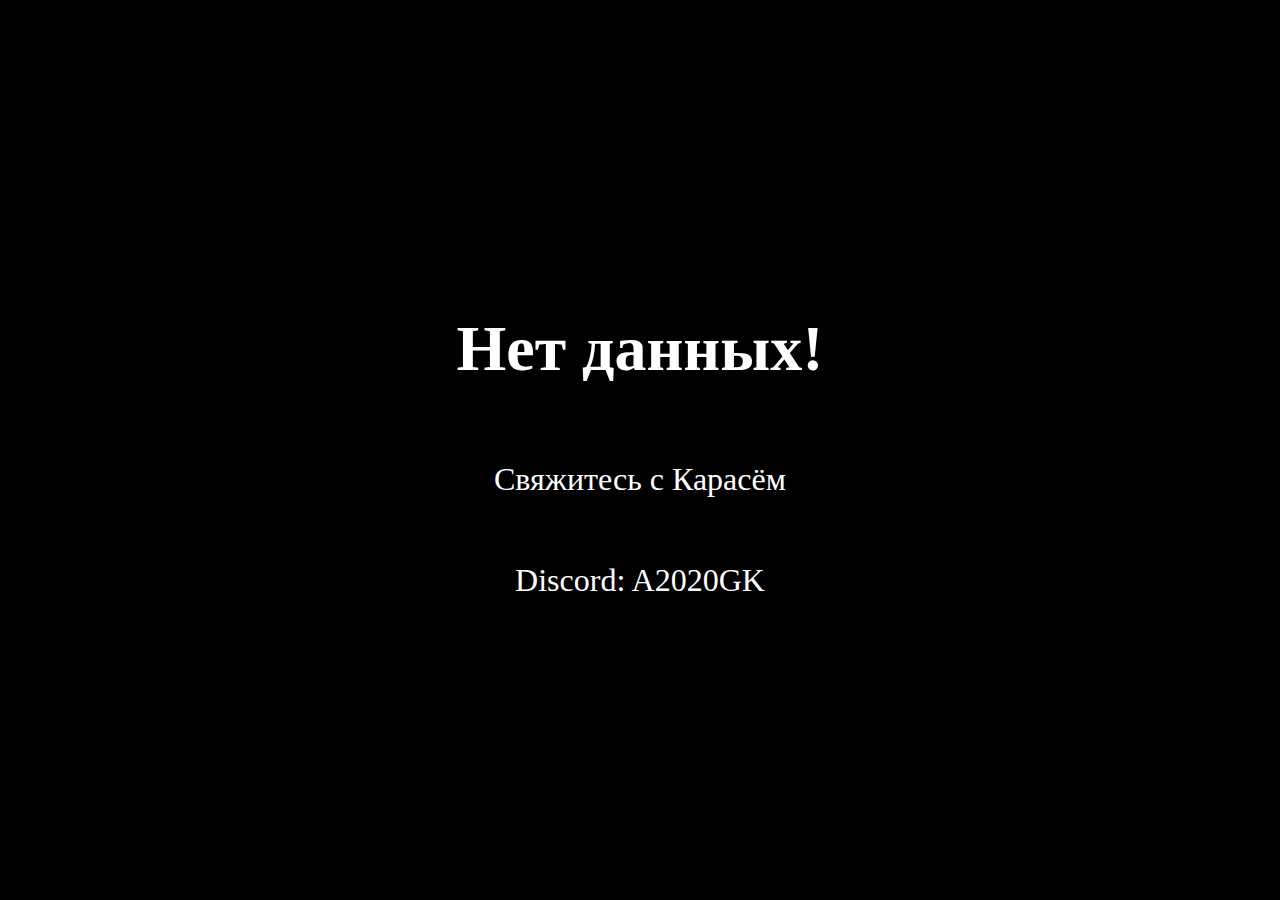
==== index.html @ 1aefc057 "Initial commit" ====
<!DOCTYPE html>
<html lang="ru">
<head>
    <meta charset="UTF-8">
    <meta name="viewport" content="width=device-width, initial-scale=1.0">
    <title>MetroScheme</title>
    <link rel="stylesheet" href="style.css">
</head>
<body>
    <div class="wrapper">
        <h1>Нет данных!</h1>
        <p>Свяжитесь с Карасём</p>
        <p>Discord: A2020GK</p>
    </div>
</body>
</html>
---- style.css ----
html,
body {
    margin: 0;
    padding: 0;
    overflow: hidden;
    background-color: black;
    color: white;
    font-size: xx-large;
}
.wrapper {
    display: flex;
    height: 100vh;
    flex-direction: column;
    justify-content: center;
    align-items: center;
}
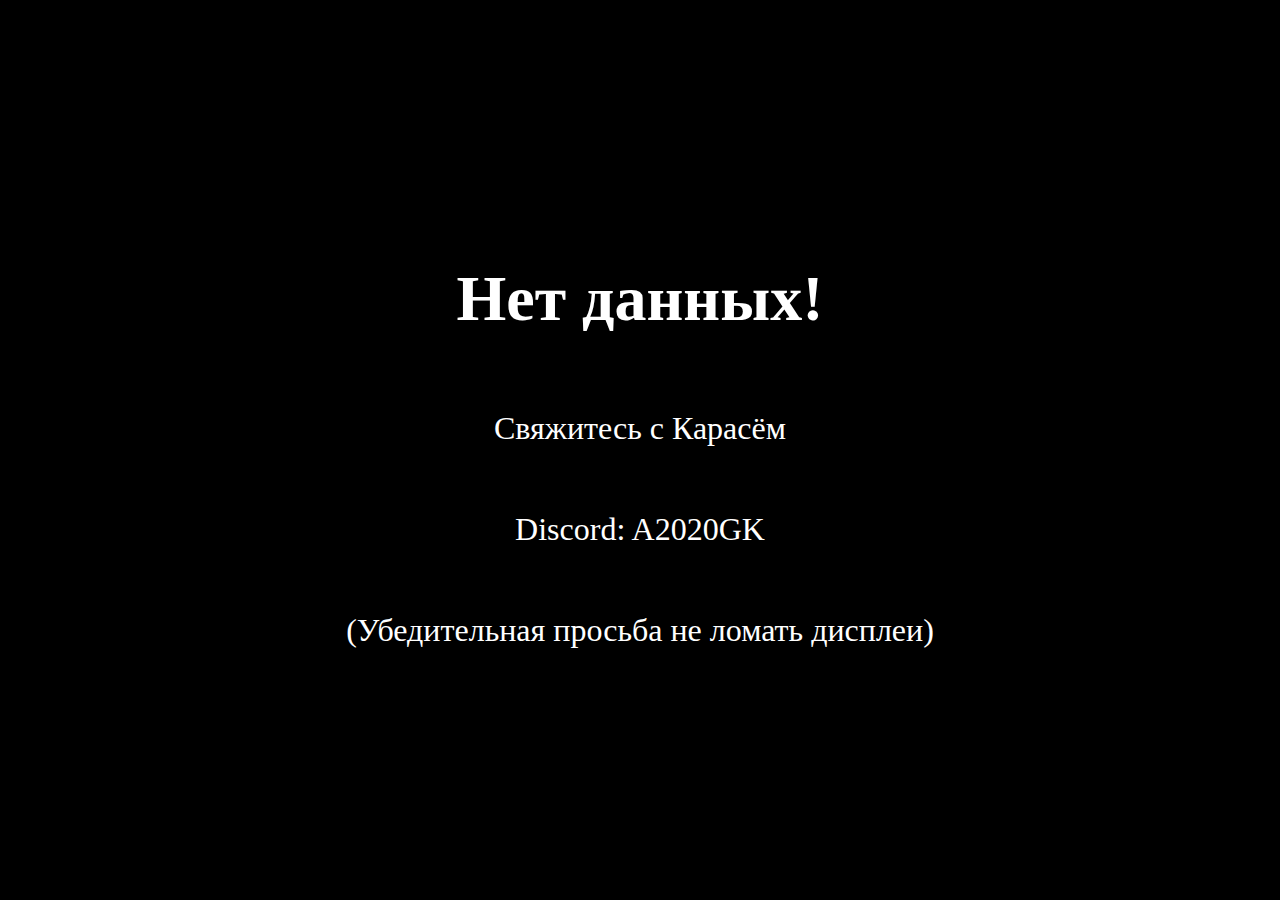
==== commit 0244ea18: "Add smthg" ====
--- a/index.html
+++ b/index.html
@@ -11,6 +11,7 @@
         <h1>Нет данных!</h1>
         <p>Свяжитесь с Карасём</p>
         <p>Discord: A2020GK</p>
+        <p>(Убедительная просьба не ломать дисплеи)</p>
     </div>
 </body>
 </html>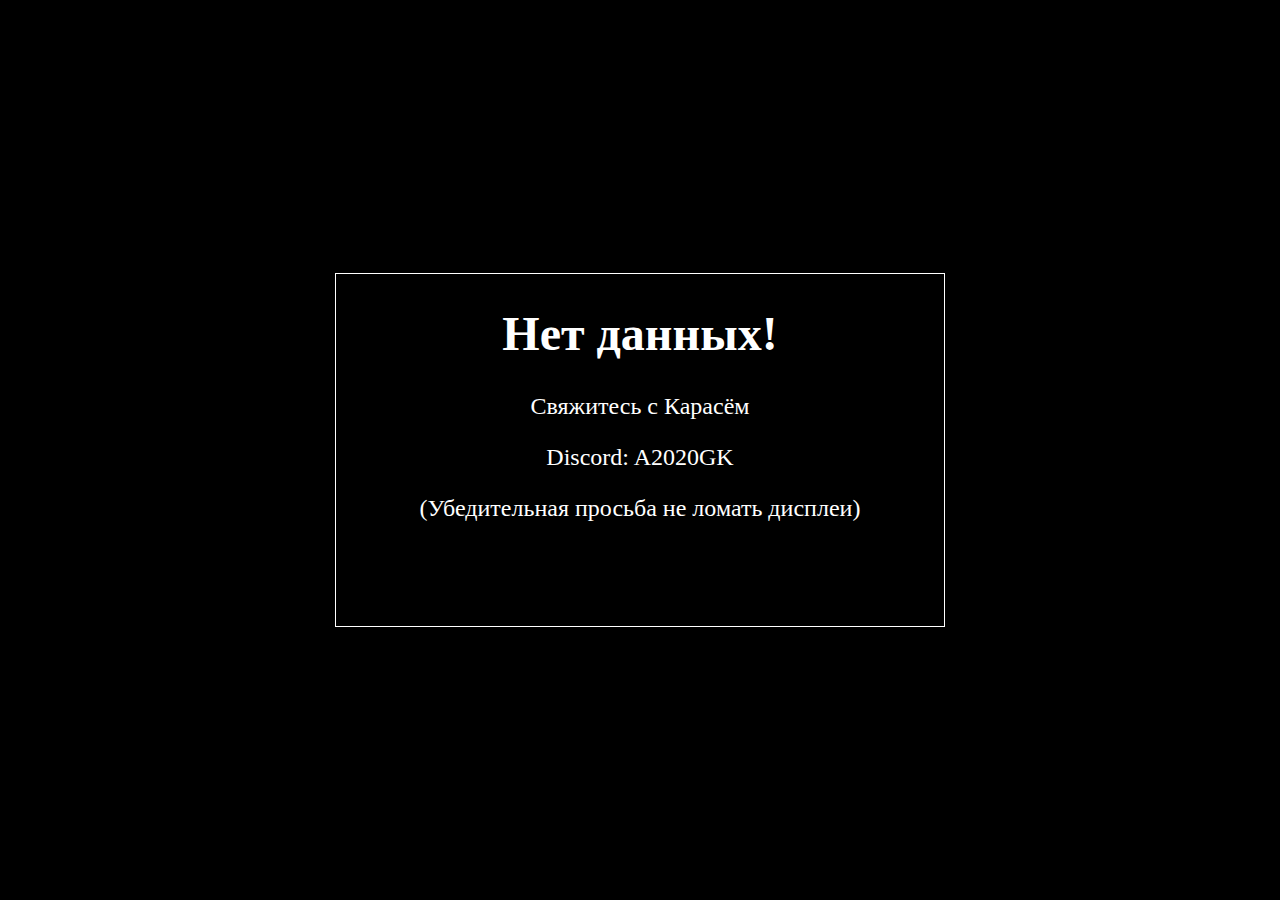
==== commit 67083328: "Something :)" ====
--- a/index.html
+++ b/index.html
@@ -1,17 +1,22 @@
 <!DOCTYPE html>
 <html lang="ru">
+
 <head>
     <meta charset="UTF-8">
     <meta name="viewport" content="width=device-width, initial-scale=1.0">
     <title>MetroScheme</title>
     <link rel="stylesheet" href="style.css">
 </head>
+
 <body>
     <div class="wrapper">
-        <h1>Нет данных!</h1>
-        <p>Свяжитесь с Карасём</p>
-        <p>Discord: A2020GK</p>
-        <p>(Убедительная просьба не ломать дисплеи)</p>
+        <div class="container">
+            <h1>Нет данных!</h1>
+            <p>Свяжитесь с Карасём</p>
+            <p>Discord: A2020GK</p>
+            <p>(Убедительная просьба не ломать дисплеи)</p>
+        </div>
     </div>
 </body>
+
 </html>--- a/style.css
+++ b/style.css
@@ -5,7 +5,7 @@
     overflow: hidden;
     background-color: black;
     color: white;
-    font-size: xx-large;
+    font-size: x-large;
 }
 .wrapper {
     display: flex;
@@ -13,4 +13,10 @@
     flex-direction: column;
     justify-content: center;
     align-items: center;
+}
+.container {
+    width: 608px;
+    height: 352px;
+    text-align: center;
+    border: 1px solid white;
 }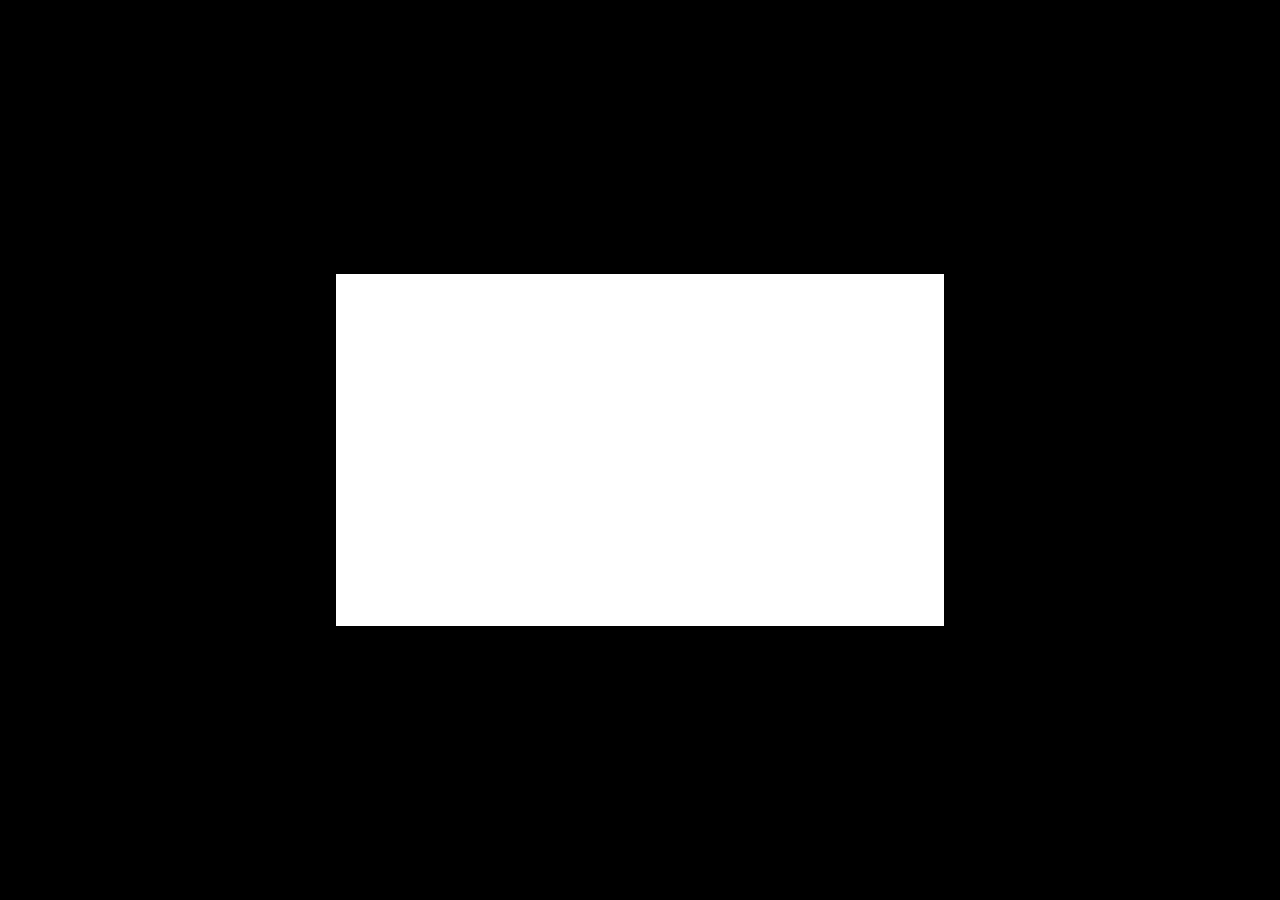
==== commit b6decded: "Fix 2" ====
--- a/index.html
+++ b/index.html
@@ -10,12 +10,7 @@
 
 <body>
     <div class="wrapper">
-        <div class="container">
-            <h1>Нет данных!</h1>
-            <p>Свяжитесь с Карасём</p>
-            <p>Discord: A2020GK</p>
-            <p>(Убедительная просьба не ломать дисплеи)</p>
-        </div>
+        <canvas id="canvas" width="608" height="352"></canvas>
     </div>
 </body>
 
--- a/style.css
+++ b/style.css
@@ -5,7 +5,7 @@
     overflow: hidden;
     background-color: black;
     color: white;
-    font-size: x-large;
+    font-size: large;
 }
 .wrapper {
     display: flex;
@@ -14,9 +14,6 @@
     justify-content: center;
     align-items: center;
 }
-.container {
-    width: 608px;
-    height: 352px;
-    text-align: center;
-    border: 1px solid white;
+canvas {
+    background-color: white;
 }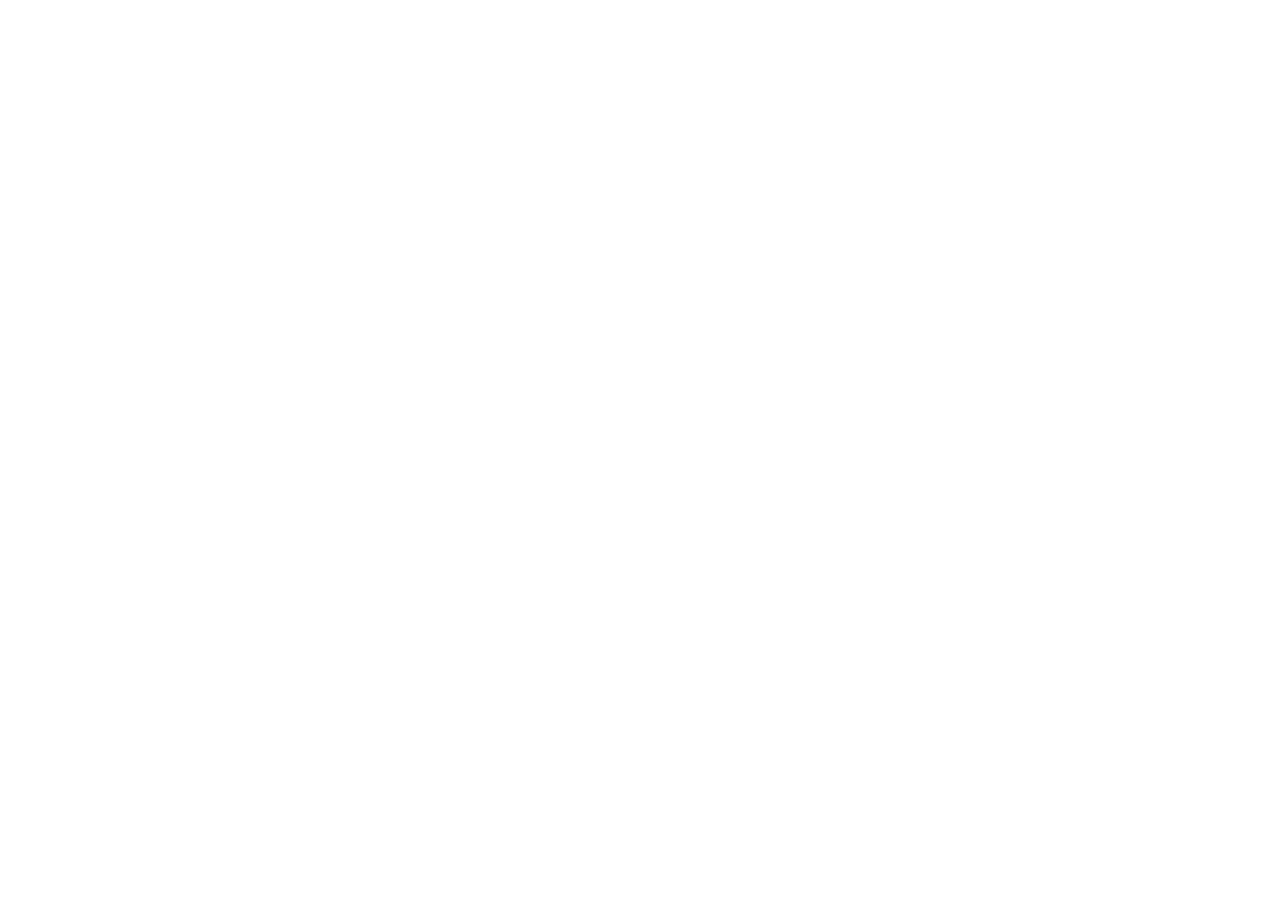
==== commit 02f121c9: "Add js" ====
--- a/index.html
+++ b/index.html
@@ -6,12 +6,11 @@
     <meta name="viewport" content="width=device-width, initial-scale=1.0">
     <title>MetroScheme</title>
     <link rel="stylesheet" href="style.css">
+    <script src="script.js" defer></script>
 </head>
 
 <body>
-    <div class="wrapper">
-        <canvas id="canvas" width="608" height="352"></canvas>
-    </div>
+    <canvas width="608" height="352"></canvas>  
 </body>
 
 </html>--- a/style.css
+++ b/style.css
@@ -3,17 +3,5 @@
     margin: 0;
     padding: 0;
     overflow: hidden;
-    background-color: black;
-    color: white;
-    font-size: large;
+    background-color: white;
 }
-.wrapper {
-    display: flex;
-    height: 100vh;
-    flex-direction: column;
-    justify-content: center;
-    align-items: center;
-}
-canvas {
-    background-color: white;
-}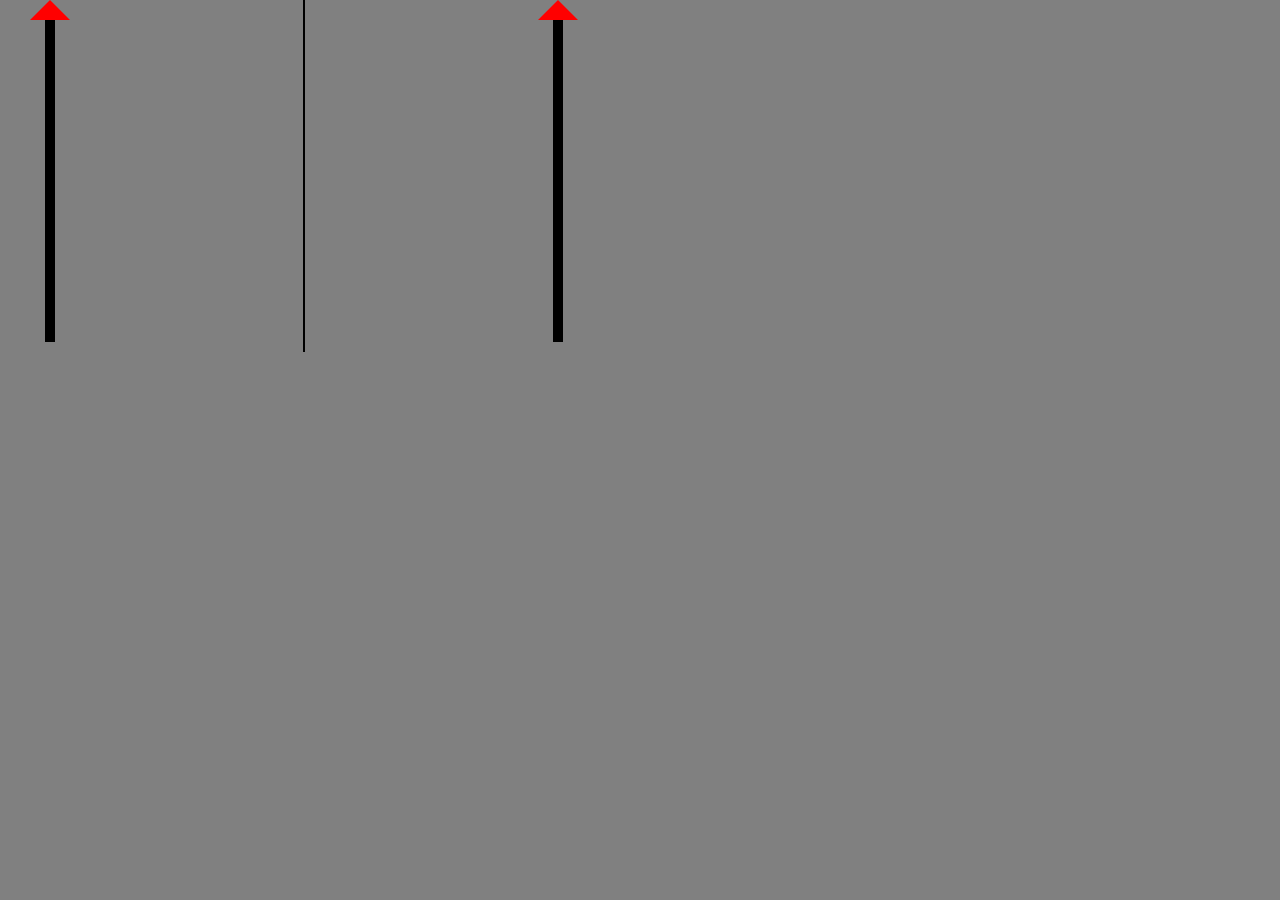
==== commit f421f9eb: "* Features *" ====
--- a/index.html
+++ b/index.html
@@ -10,7 +10,7 @@
 </head>
 
 <body>
-    <canvas width="608" height="352"></canvas>  
+    <canvas id="canvas" width="608" height="352"></canvas>  
 </body>
 
 </html>--- a/style.css
+++ b/style.css
@@ -4,4 +4,5 @@
     padding: 0;
     overflow: hidden;
     background-color: white;
+    background-color: gray;
 }
